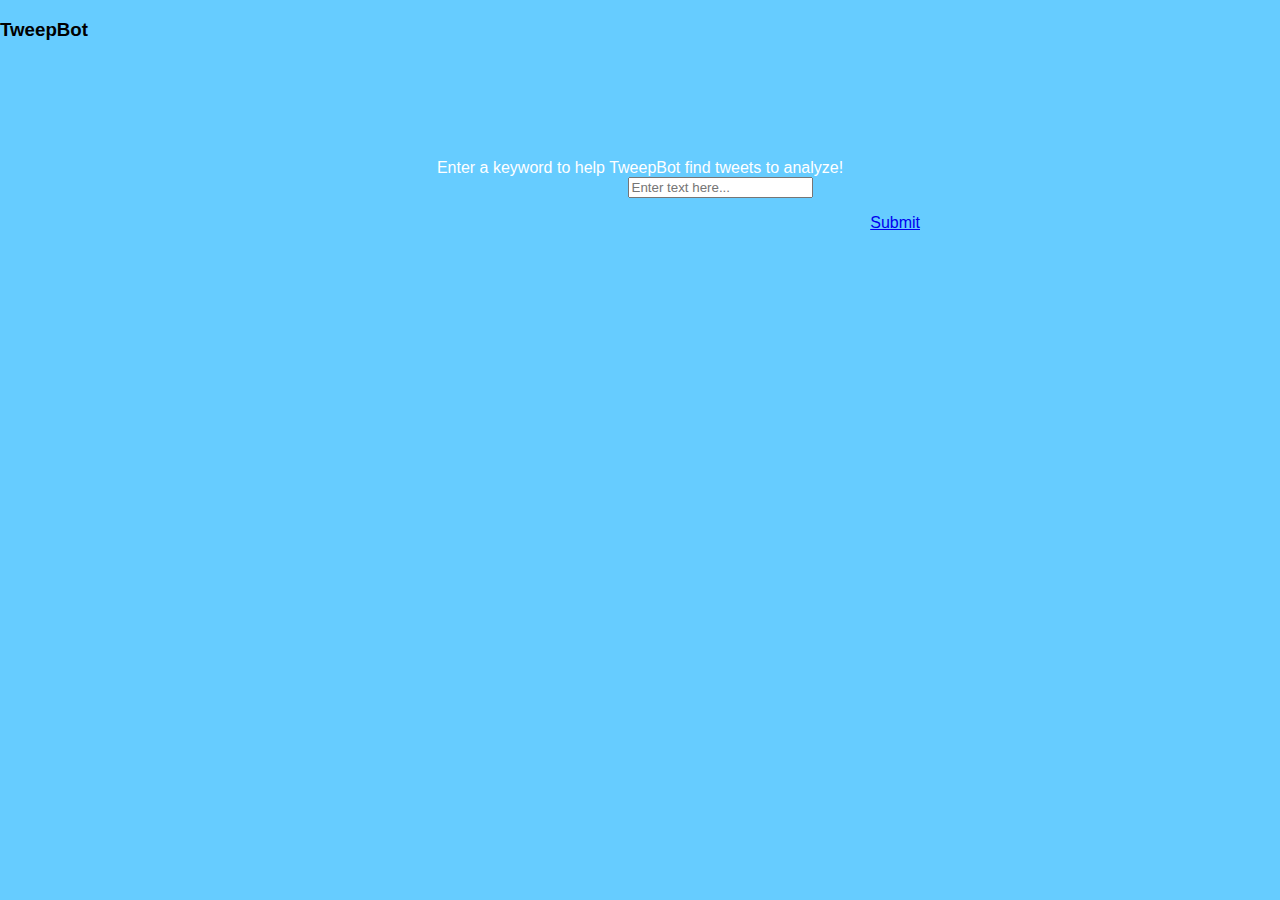
==== public/main.html @ 05ebe998 "web page updated" ====
<!doctype html>
<html lang="en">
  <head>
    <link href="style.css" type="text/css" rel="stylesheet">
    <link rel="stylesheet" href="https://maxcdn.bootstrapcdn.com/bootstrap/4.0.0-beta.2/css/bootstrap.min.css" integrity="sha384-PsH8R72JQ3SOdhVi3uxftmaW6Vc51MKb0q5P2rRUpPvrszuE4W1povHYgTpBfshb" crossorigin="anonymous">
    <title>TweepBot</title>
    <!-- Required meta tags -->
    <meta charset="utf-8">
    <meta name="viewport" content="width=device-width, initial-scale=1, shrink-to-fit=no">

    <!-- Bootstrap CSS -->
    <link rel="stylesheet" href="https://maxcdn.bootstrapcdn.com/bootstrap/4.0.0-beta.2/css/bootstrap.min.css" integrity="sha384-PsH8R72JQ3SOdhVi3uxftmaW6Vc51MKb0q5P2rRUpPvrszuE4W1povHYgTpBfshb" crossorigin="anonymous">
  </head>
  <body>
    <header class="masthead clearfix">
      <div id ="headr" class="inner">
        <h3 id="smtitle">TweepBot</h3>
      </div>
    </header>
    <div class="cover-container">
      <main class="inner cover" role="main">
        <div id="formgroup" class="form-group">
          <label id="lbl" for="usr"> Enter a keyword to help TweepBot find tweets to analyze!</label>
          <div id ="form">
            <input type="text" class="form-control" placeholder="Enter text here...">
            <p class="lead">
            <a id="btn" class="btn btn-lg btn-secondary" href="#">Submit</a>
            </p>
          </div>
        </div>
      </main>
    </div>    
  </body>

    <!-- Optional JavaScript -->
    <!-- jQuery first, then Popper.js, then Bootstrap JS -->
    <script src="https://code.jquery.com/jquery-3.2.1.slim.min.js" integrity="sha384-KJ3o2DKtIkvYIK3UENzmM7KCkRr/rE9/Qpg6aAZGJwFDMVNA/GpGFF93hXpG5KkN" crossorigin="anonymous"></script>
    <script src="https://cdnjs.cloudflare.com/ajax/libs/popper.js/1.12.3/umd/popper.min.js" integrity="sha384-vFJXuSJphROIrBnz7yo7oB41mKfc8JzQZiCq4NCceLEaO4IHwicKwpJf9c9IpFgh" crossorigin="anonymous"></script>
    <script src="https://maxcdn.bootstrapcdn.com/bootstrap/4.0.0-beta.2/js/bootstrap.min.js" integrity="sha384-alpBpkh1PFOepccYVYDB4do5UnbKysX5WZXm3XxPqe5iKTfUKjNkCk9SaVuEZflJ" crossorigin="anonymous"></script>

    <script src="https://code.jquery.com/jquery-3.2.1.slim.min.js" integrity="sha384-KJ3o2DKtIkvYIK3UENzmM7KCkRr/rE9/Qpg6aAZGJwFDMVNA/GpGFF93hXpG5KkN" crossorigin="anonymous"></script>
    <script src="https://cdnjs.cloudflare.com/ajax/libs/popper.js/1.12.3/umd/popper.min.js" integrity="sha384-vFJXuSJphROIrBnz7yo7oB41mKfc8JzQZiCq4NCceLEaO4IHwicKwpJf9c9IpFgh" crossorigin="anonymous"></script>
    <script src="https://maxcdn.bootstrapcdn.com/bootstrap/4.0.0-beta.2/js/bootstrap.min.js" integrity="sha384-alpBpkh1PFOepccYVYDB4do5UnbKysX5WZXm3XxPqe5iKTfUKjNkCk9SaVuEZflJ" crossorigin="anonymous"></script>


    <script>
      document.addEventListener('DOMContentLoaded', function() {
        // // 🔥🔥🔥🔥🔥🔥🔥🔥🔥🔥🔥🔥🔥🔥🔥🔥🔥🔥🔥🔥🔥🔥🔥🔥🔥🔥🔥🔥🔥🔥🔥
        // // The Firebase SDK is initialized and available here!
        //
        // firebase.auth().onAuthStateChanged(user => { });
        // firebase.database().ref('/path/to/ref').on('value', snapshot => { });
        // firebase.messaging().requestPermission().then(() => { });
        // firebase.storage().ref('/path/to/ref').getDownloadURL().then(() => { });
        //
        // // 🔥🔥🔥🔥🔥🔥🔥🔥🔥🔥🔥🔥🔥🔥🔥🔥🔥🔥🔥🔥🔥🔥🔥🔥🔥🔥🔥🔥🔥🔥🔥

        try {
          let app = firebase.app();
          let features = ['auth', 'database', 'messaging', 'storage'].filter(feature => typeof app[feature] === 'function');
          document.getElementById('load').innerHTML = `Firebase SDK loaded with ${features.join(', ')}`;
        } catch (e) {
          console.error(e);
          document.getElementById('load').innerHTML = 'Error loading the Firebase SDK, check the console.';
        }
      });
    </script>
</html>
---- public/style.css ----
html, body {
	margin: 0;
	padding: 0;
	position: relative;
	background-color: #66ccff;
}

.cover-container {
	background-color: #66ccff;
	text-align:center;
	padding-top: 100px;
}

#headr {
	color:fff;
	font-family: Helvetica, Verdana, sans-serif;
	font-weight: 400
	background-color: #66ccff;
}

#smtitle {
	color:fff;
	font-family: Helvetica, Verdana, sans-serif;
	font-weight: 400
	background-color: #66ccff;
}

#title {
	color: #fff;
	font-family: Helvetica, Verdana, sans-serif;
	font-size: 250px;
	font-weight: 800;
	background-color: #66ccff;
}

p {
	color: #fff;
	font-family: Helvetica, Verdana, sans-serif;
}

#formgroup {
	align: center;
}

#form {
	width: 400px;
	margin-left: 520px;
}

#lbl {
	color: #fff;
	font-family: Helvetica, Verdana, sans-serif;
}

#btn {
	float:right;
}
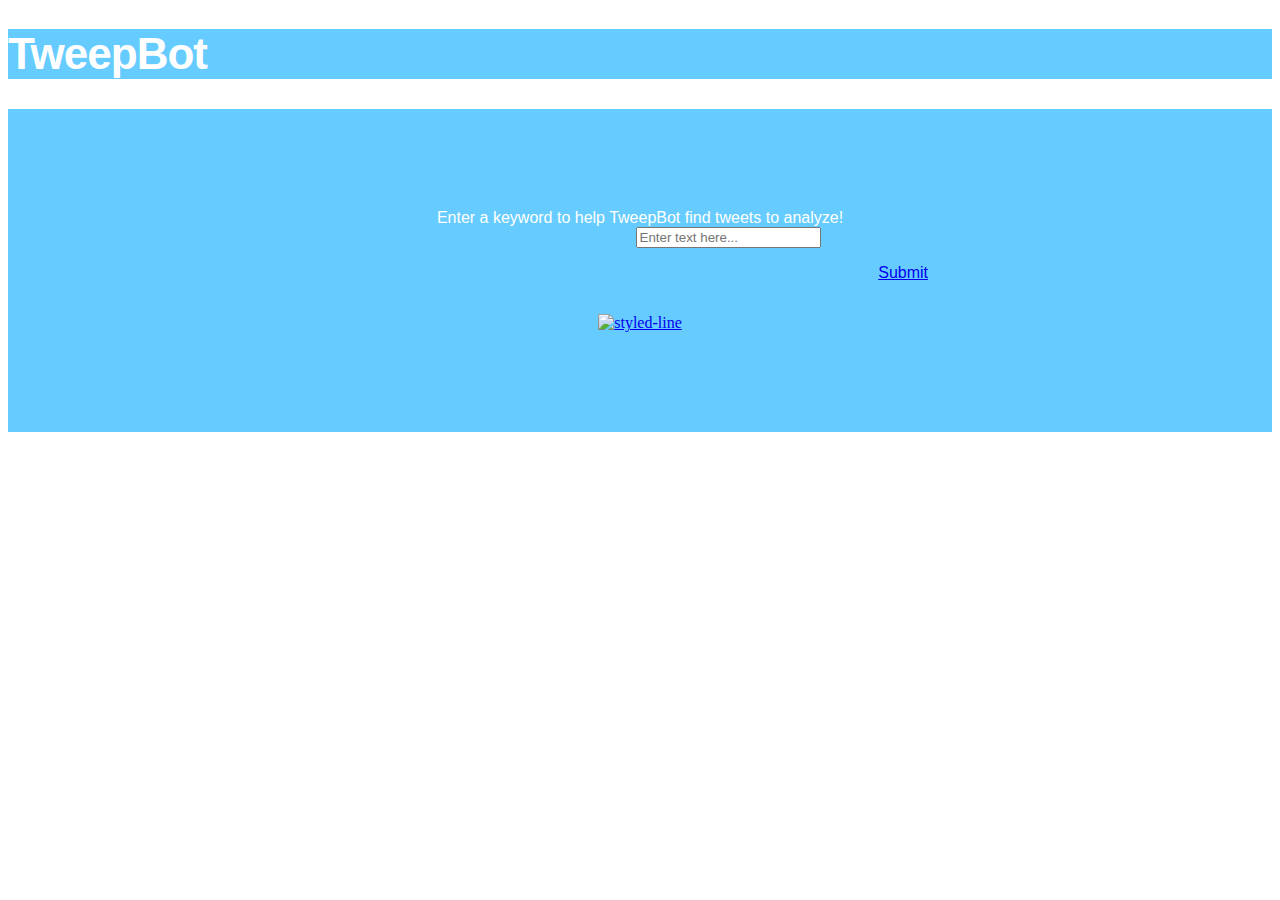
==== commit 34b7813e: "minor tweaks, fix for firebase serve command,pre google on action setup" ====
--- a/public/main.html
+++ b/public/main.html
@@ -12,13 +12,12 @@
     <link rel="stylesheet" href="https://maxcdn.bootstrapcdn.com/bootstrap/4.0.0-beta.2/css/bootstrap.min.css" integrity="sha384-PsH8R72JQ3SOdhVi3uxftmaW6Vc51MKb0q5P2rRUpPvrszuE4W1povHYgTpBfshb" crossorigin="anonymous">
   </head>
   <body>
-    <header class="masthead clearfix">
-      <div id ="headr" class="inner">
-        <h3 id="smtitle">TweepBot</h3>
-      </div>
-    </header>
+     <h1 id="small-title" href="/index.html">TweepBot</h1>
+
+
     <div class="cover-container">
       <main class="inner cover" role="main">
+
         <div id="formgroup" class="form-group">
           <label id="lbl" for="usr"> Enter a keyword to help TweepBot find tweets to analyze!</label>
           <div id ="form">
@@ -27,6 +26,13 @@
             <a id="btn" class="btn btn-lg btn-secondary" href="#">Submit</a>
             </p>
           </div>
+        </div>
+        <div>
+          
+        </div>
+        <div class="chart-container">
+          <a href="https://plot.ly/~el1026/0/?share_key=rivDDU2D2TnLDjNFTyLqiC" target="_blank" title="styled-line" style="display: block; text-align: center;"><img src="https://plot.ly/~el1026/0.png?share_key=rivDDU2D2TnLDjNFTyLqiC" alt="styled-line" style="max-width: 100%;width: 600px;"  width="600" onerror="this.onerror=null;this.src='https://plot.ly/404.png';" /></a>
+          <script data-plotly="el1026:0" sharekey-plotly="rivDDU2D2TnLDjNFTyLqiC" src="https://plot.ly/embed.js" async></script>
         </div>
       </main>
     </div>    
--- a/public/style.css
+++ b/public/style.css
@@ -1,6 +1,6 @@
-html, body {
-	margin: 0;
-	padding: 0;
+.body {
+	margin: 0px;
+	padding: 0 0 0 0;
 	position: relative;
 	background-color: #66ccff;
 }
@@ -9,27 +9,44 @@
 	background-color: #66ccff;
 	text-align:center;
 	padding-top: 100px;
+	padding-bottom: 100px;
+	margin-top: 0;
 }
 
-#headr {
-	color:fff;
-	font-family: Helvetica, Verdana, sans-serif;
-	font-weight: 400
-	background-color: #66ccff;
+.navbar {
+    margin-bottom: 0;
 }
 
-#smtitle {
-	color:fff;
-	font-family: Helvetica, Verdana, sans-serif;
-	font-weight: 400
+#header h1 {
+    margin:0px;
+}
+
+.chart-container {
 	background-color: #66ccff;
+	text-align:center;
+	padding-top: 50px;
+	margin-top: 0;
 }
+
+
+
 
 #title {
 	color: #fff;
 	font-family: Helvetica, Verdana, sans-serif;
 	font-size: 250px;
 	font-weight: 800;
+	letter-spacing: -26px;
+	background-color: #66ccff;
+}
+
+#small-title {
+	color: #fff;
+	font-family: Helvetica, Verdana, sans-serif;
+	text-align: left;
+	font-size: 44px;
+	font-weight: 800;
+	letter-spacing: -1px;
 	background-color: #66ccff;
 }
 
@@ -56,3 +73,5 @@
 	float:right;
 }
 
+
+
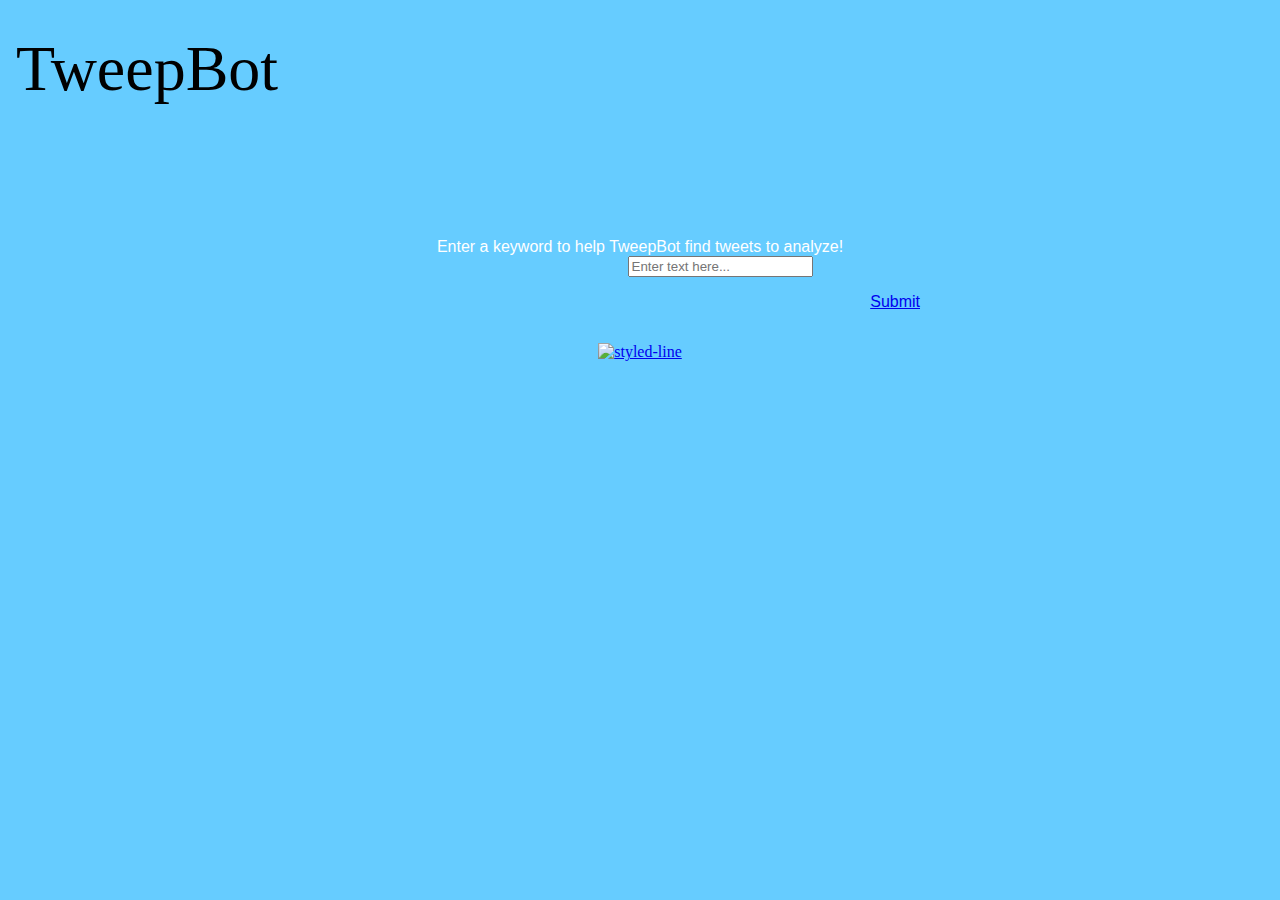
==== commit 68f88372: "attempt to hide keys, tokens and secrets" ====
--- a/public/main.html
+++ b/public/main.html
@@ -1,18 +1,27 @@
 <!doctype html>
 <html lang="en">
   <head>
-    <link href="style.css" type="text/css" rel="stylesheet">
-    <link rel="stylesheet" href="https://maxcdn.bootstrapcdn.com/bootstrap/4.0.0-beta.2/css/bootstrap.min.css" integrity="sha384-PsH8R72JQ3SOdhVi3uxftmaW6Vc51MKb0q5P2rRUpPvrszuE4W1povHYgTpBfshb" crossorigin="anonymous">
+    <meta charset="utf-8">
+    <meta name="viewport" content="width=device-width,initial-scale=1">
+    <meta http-equiv="X-UA-Compatible" content="IE=edge">
     <title>TweepBot</title>
-    <!-- Required meta tags -->
-    <meta charset="utf-8">
-    <meta name="viewport" content="width=device-width, initial-scale=1, shrink-to-fit=no">
+    <link href="https://fonts.googleapis.com/css?family=Roboto:300,400,500" rel="stylesheet" type="text/css">
+    <link rel="stylesheet" type="text/css" href="main.css">
+    <link rel="stylesheet" type="text/css" href="style.css">
 
-    <!-- Bootstrap CSS -->
-    <link rel="stylesheet" href="https://maxcdn.bootstrapcdn.com/bootstrap/4.0.0-beta.2/css/bootstrap.min.css" integrity="sha384-PsH8R72JQ3SOdhVi3uxftmaW6Vc51MKb0q5P2rRUpPvrszuE4W1povHYgTpBfshb" crossorigin="anonymous">
   </head>
+  
   <body>
-     <h1 id="small-title" href="/index.html">TweepBot</h1>
+
+    <header class="header">
+      <div class="header__inner">
+        <h1 class="header__title">
+          TweepBot
+        </h1>
+
+      </div>
+    </header>
+
 
 
     <div class="cover-container">
--- a/public/style.css
+++ b/public/style.css
@@ -1,8 +1,44 @@
-.body {
+body, html {
 	margin: 0px;
-	padding: 0 0 0 0;
+	padding: 0;
+	width: 100%;
+	height: 100%;
 	position: relative;
 	background-color: #66ccff;
+}
+
+h1, h2, h3, h4, h5 {
+	margin: 0;
+}
+
+header, nav, footer, section, div {
+	box-sizing: border-box;
+}
+
+.header {
+	box-shadow: 0 2px 5px rgba(0, 0, 0, 0.26);
+	min-height: 56px;
+	transition: min-height 0.3s;
+}
+
+.header__inner {
+	width: 100%;
+	margin-left: auto;
+	margin-right: auto;
+}
+
+.header__logo {
+	height: 72px;
+	margin-right: 1em;
+	vertical-align: top;
+	margin-top: 12px;
+}
+
+.header__title {
+	font-weight: 300;
+	font-size: 4em;
+	margin: 0.5em 0.25em;
+	display: inline-block;
 }
 
 .cover-container {
@@ -17,9 +53,6 @@
     margin-bottom: 0;
 }
 
-#header h1 {
-    margin:0px;
-}
 
 .chart-container {
 	background-color: #66ccff;
@@ -40,7 +73,7 @@
 	background-color: #66ccff;
 }
 
-#small-title {
+#other-title {
 	color: #fff;
 	font-family: Helvetica, Verdana, sans-serif;
 	text-align: left;
